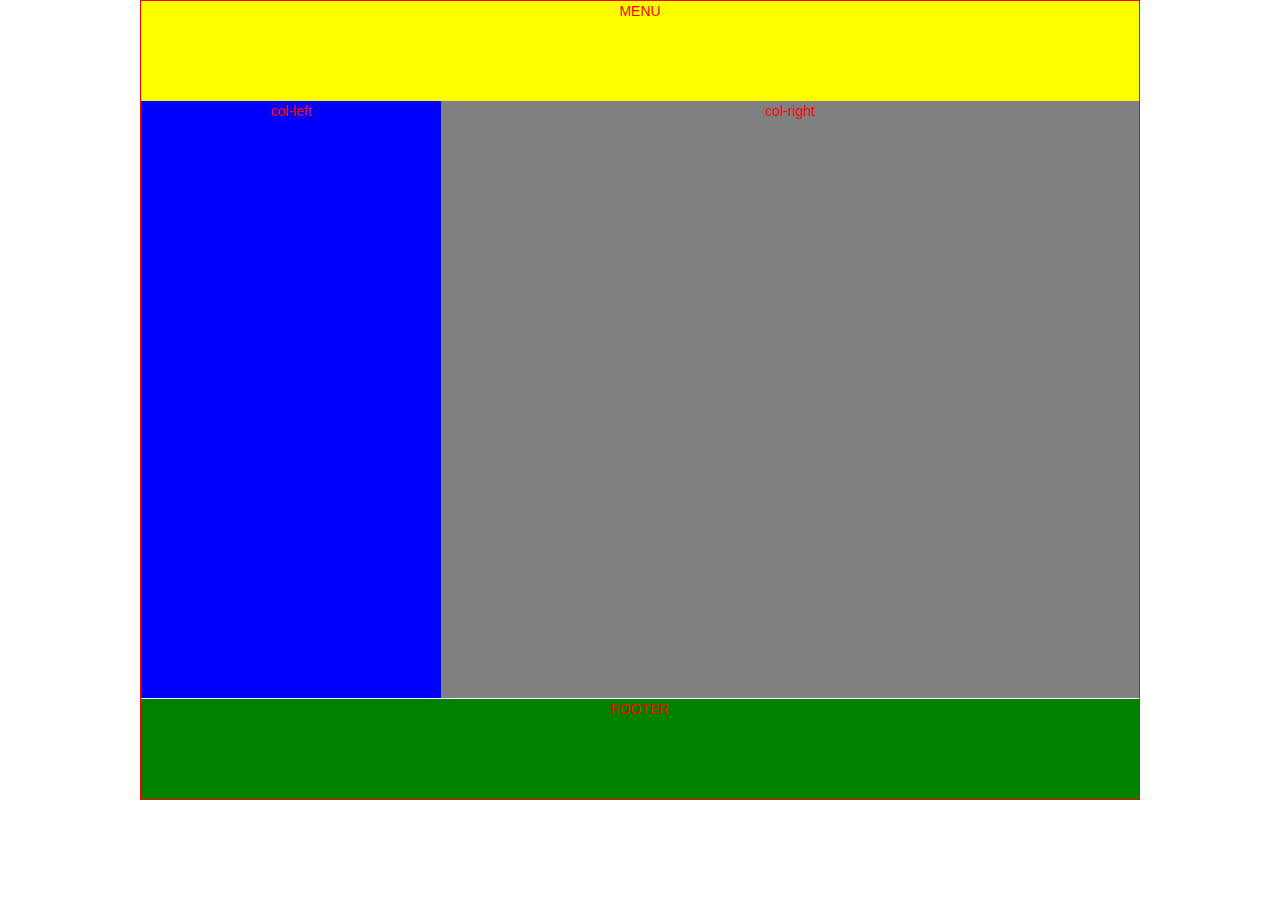
==== Html_Model_Layout/index.html @ 675a0549 "Model(HTML+CSS+JS+LAYOUT)" ====
<!DOCTYPE html>
<html>
<head>
    <title>Model</title>
	  <!--BOOTSTRAP REF-->	  
	  <meta name="viewport" content="width=device-width, initial-scale=1">
	  <link rel="stylesheet" href="https://maxcdn.bootstrapcdn.com/bootstrap/3.3.7/css/bootstrap.min.css">
	  <script src="https://ajax.googleapis.com/ajax/libs/jquery/3.3.1/jquery.min.js"></script>
	  <script src="https://maxcdn.bootstrapcdn.com/bootstrap/3.3.7/js/bootstrap.min.js"></script>
	  <!--MY REF-->	 
	<script type="text/javascript" src="js/script.js"></script>
    <link href="css/style.css" rel="stylesheet" />
</head>
<body>
	<div class="container">
		<div class="row">
			<div class="col-md-12" id="menu">
				MENU
			</div>
		</div>		
		<div class="row">
			<div class="col-md-4" id="col-Left">
				col-left
			</div>
			<div class="col-md-8" id="col-right">
				col-right 
			</div>
		</div>		
		<div class="row">
			<div class="col-md-12" id="footer">
				 FOOTER
			</div>
		</div>
	</div>
</body>
</html>



<!---->
---- Html_Model_Layout/css/style.css ----
.container{
    /* background-color: azure; */
	 border: 1px solid red;
	 width:1000px;
	 height:800px;
	 box-sizing:border-box;
	 text-align:center;
	 color:red;
}

#menu{ 	
	/* position:absolute; */
	width:998px;
	height:100px;	
	background-color:yellow;
}

#col-Left{ 	
	width:300px;
	height:597px;	
	background-color:blue;
}

#col-right{ 
	position:absolute;	
	width:698px;
	height:597px;	
	background-color:gray;
	margin-left:300px;
}

#footer{ 	
	position:absolute;
	height:100px;
	width:998px;
	top: 699px; 
	background-color:green;
}
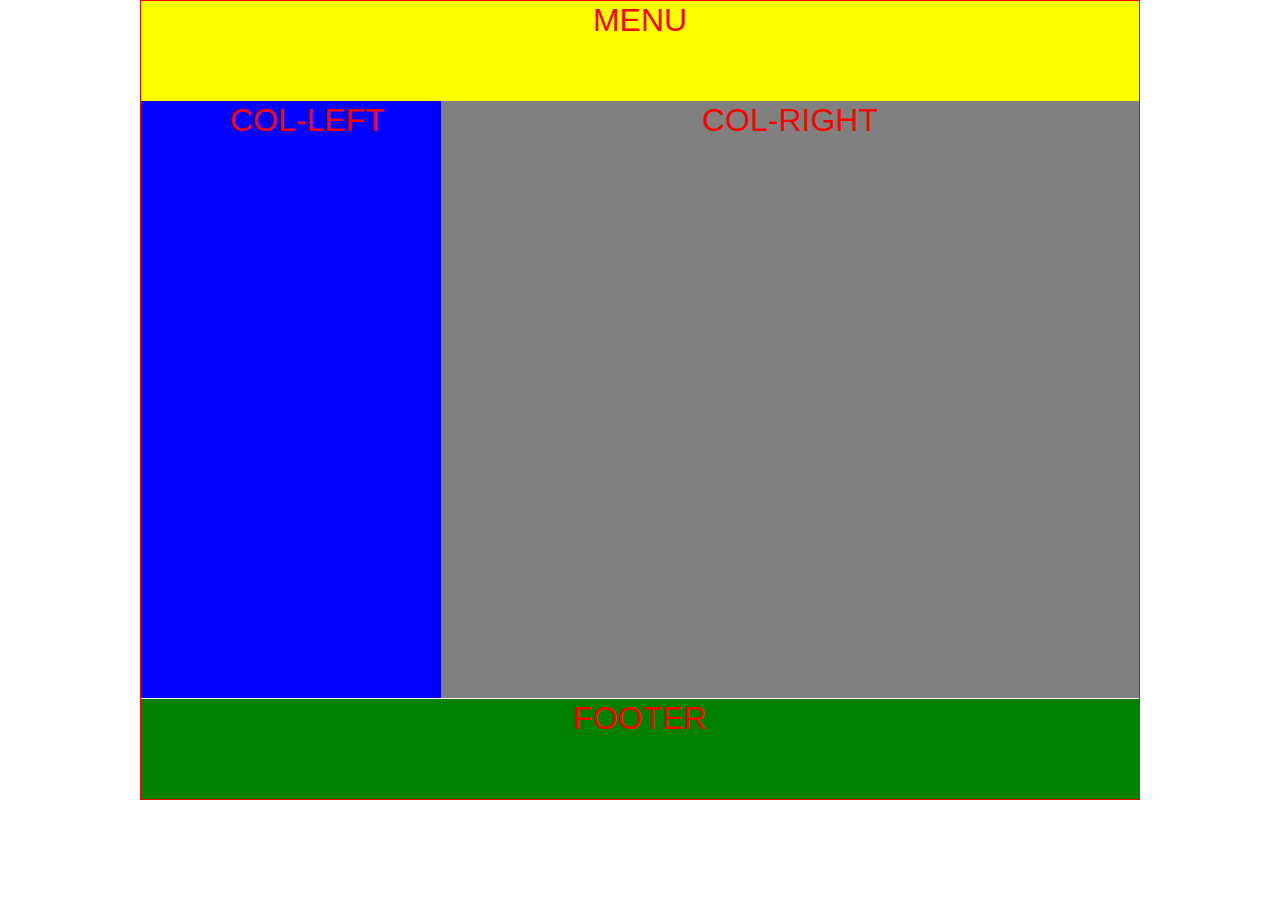
==== commit 9d9d5d57: "1/2" ====
--- a/Html_Model_Layout/index.html
+++ b/Html_Model_Layout/index.html
@@ -1,37 +1,45 @@
 <!DOCTYPE html>
-<html>
-<head>
-    <title>Model</title>
-	  <!--BOOTSTRAP REF-->	  
-	  <meta name="viewport" content="width=device-width, initial-scale=1">
-	  <link rel="stylesheet" href="https://maxcdn.bootstrapcdn.com/bootstrap/3.3.7/css/bootstrap.min.css">
-	  <script src="https://ajax.googleapis.com/ajax/libs/jquery/3.3.1/jquery.min.js"></script>
-	  <script src="https://maxcdn.bootstrapcdn.com/bootstrap/3.3.7/js/bootstrap.min.js"></script>
-	  <!--MY REF-->	 
+<html lang="en">
+<head>    
+    <meta charset="utf-8">
+    <meta http-equiv="X-UA-Compatible" content="IE=edge">
+    <meta name="viewport" content="width=device-width, initial-scale=1">
+    <!-- The above 3 meta tags *must* come first in the head; any other head content must come *after* these tags -->
+    <title>Bootstrap 101 Template</title>
+    <!-- Bootstrap -->
+    <link href="css/bootstrap.min.css" rel="stylesheet">
+    <!--MY CSS-->	 
+    <link href="css/style.css" rel="stylesheet" />
+	 <!--MY JS-->
 	<script type="text/javascript" src="js/script.js"></script>
-    <link href="css/style.css" rel="stylesheet" />
+
 </head>
 <body>
 	<div class="container">
 		<div class="row">
 			<div class="col-md-12" id="menu">
-				MENU
+				<H2>MENU</H2>
 			</div>
 		</div>		
 		<div class="row">
 			<div class="col-md-4" id="col-Left">
-				col-left
+				<H2>COL-LEFT</H2>
 			</div>
 			<div class="col-md-8" id="col-right">
-				col-right 
+				<H2>COL-RIGHT</H2> 
 			</div>
 		</div>		
 		<div class="row">
 			<div class="col-md-12" id="footer">
-				 FOOTER
+				<H2>FOOTER</H2>
 			</div>
 		</div>
 	</div>
+	
+	 <!-- jQuery (necessary for Bootstrap's JavaScript plugins) -->
+    <script src="https://ajax.googleapis.com/ajax/libs/jquery/1.12.4/jquery.min.js"></script>
+    <!-- Include all compiled plugins (below), or include individual files as needed -->
+    <script src="js/bootstrap.min.js"></script>
 </body>
 </html>
 
